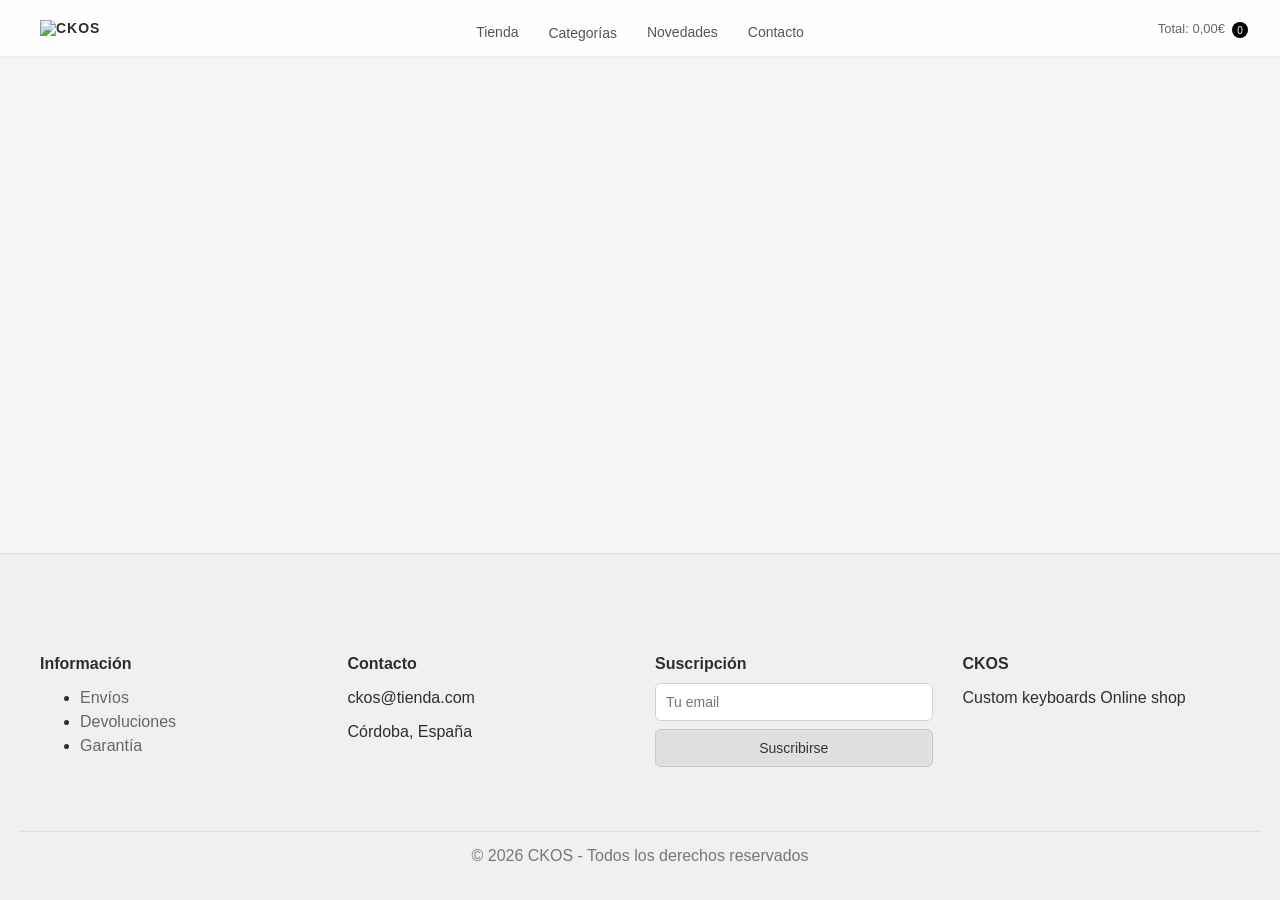
==== tienda/src/main/java/com/tfg/tienda/frontend/categoria.html @ b7582893 "desarrollo del frontend" ====
<!DOCTYPE html>
<html lang="es">
<head>
  <meta charset="UTF-8">
  <title>Categoría</title>
  <link rel="stylesheet" href="style.css">
</head>
<body>

<div id="header-container"></div>

<main>
  <h2 id="tituloCategoria"></h2>
  <div id="gridProductos" class="grid-categoria"></div>
</main>

<div id="footer-container"></div>

<script src="app.js"></script>
</body>
</html>
---- tienda/src/main/java/com/tfg/tienda/frontend/style.css ----
/* ===================== BASE ===================== */

body {
  margin: 0;
  font-family: Arial, sans-serif;
  background: #F5F5F5;
  color: #2E2E2E;
  overflow-x: hidden;
  display: flex;
  flex-direction: column;
}

html, body {
  height: 100%;
}

main {
  flex: 1;
}

/* ===================== HEADER ===================== */

header {
  text-align: center;
  padding: 20px;
  background: rgba(255, 255, 255, 1);
  backdrop-filter: blur(6px);
  border-bottom: 1px solid #E0E0E0;

  position: sticky;
  top: 0;
  z-index: 10000;
}
.header {
  display: grid;
  grid-template-columns: 1fr auto 1fr;
  align-items: center;
  padding: 14px 40px;
  border-bottom: 1px solid #eee;
  background: white;
  position: sticky;
  top: 0;
  z-index: 1000;
  background: rgba(255,255,255,0.9);
  backdrop-filter: blur(6px);
}

.logo {
  justify-self: start;
  font-weight: 600;
  font-size: 14px;
  letter-spacing: 1px;
}
.logo img {
  height: 100px;
  object-fit: contain;
}

.menu {
  display: flex;
  gap: 30px;
  justify-self: center;
}

.menu a {
  text-decoration: none;
  color: #555;
  font-size: 14px;
  transition: 0.2s;
}

.menu a:hover {
  color: black;
}

nav {
  margin-top: 10px;
  display: flex;
  justify-content: center;
  gap: 20px;
}

nav a {
  color: #555;
  text-decoration: none;
  font-weight: 500;
}

nav a:hover {
  color: #000;
}
.dropdown {
  position: relative;
}

.dropdown-menu {
  position: absolute;
  top:100%;
  left: 0;

  background: white;
  border: 1px solid #eee;
  padding: 10px 0;

  display: none;
  flex-direction: column;
  min-width: 160px;

  box-shadow: 0 10px 20px rgba(0,0,0,0.05);
}

.dropdown-menu a {
  padding: 8px 15px;
  font-size: 13px;
  color: #444;
}

.dropdown-menu a:hover {
  background: #f5f5f5;
}

.dropdown:hover .dropdown-menu {
  display: flex;
}

/* ===================== MAIN ===================== */

main {
  padding: 30px;
  color: #555;
}

/* ===================== PRODUCTO NOVEDAD ===================== */
.hero-producto {
  max-width: 1100px;
  margin: 40px auto;
  display: flex;
  flex-direction: column;
  align-items: center;
  background: #FFFFFF;
  border-radius: 16px;
  padding: 40px 30px;
  box-shadow: 0 10px 30px rgba(0,0,0,0.08);
}
.hero-producto img {
  width: 100%;          /* 🔥 ocupa todo el ancho */
  height: 200px;        /* 🔥 controla altura */
  object-fit: cover;    /* 🔥 recorta bien sin deformar */

  border-radius: 12px;
  margin-bottom: 20px;
}
.hero-info {
  text-align: center;
  max-width: 600px;
}

.hero-info h2 {
  font-size: 26px;
  margin-bottom: 10px;
}

.hero-info p {
  color: #666;
  margin-bottom: 15px;
}
.badge {
  display: inline-block;
  margin-bottom: 10px;
}
.hero-info button {
  background: #000;
  color: white;
  padding: 10px 16px;
  border-radius: 8px;
  border: none;
}

.hero-info button:hover {
  background: #333;
}
@media (max-width: 768px) {
  .hero-producto {
    flex-direction: column;
    text-align: center;
  }

  .hero-producto img {
    width: 100%;
  }
}

/* ===================== SECCIONES ===================== */

.seccion {
  max-width: 90%;
  margin: 40px auto;
}

.seccion h2 {
  text-align: center;
  margin-bottom: 15px;
  letter-spacing: 2px;
  color: #2E2E2E;
}

/* ===================== CARRUSEL ===================== */

.carousel-wrapper {
  position: relative;
  display: flex;
  align-items: center;
  max-width: 1100px;
  margin: 0 auto;
}

.carousel {

  display: flex;
  gap: 20px;
  padding: 20px 0;
  overflow: hidden;              /* 🔥 clave: oculta laterales */
  scroll-behavior: smooth;
  max-width: 1000px;             /* 🔥 ajusta según tamaño */
  margin: 0 auto;
}

.carousel::-webkit-scrollbar {
  display: none;
}

/* ===================== PRODUCTO ===================== */

.producto {

  width: 180px;          /* 🔥 tamaño fijo en carrusel */
  height: 260px;         /* 🔥 clave */
  display: flex;
  flex-direction: column;
  justify-content: space-between;
  background-color: whitesmoke;
  flex: 0 0 calc((100% - 80px) / 5); 
  max-width: calc((100% - 80px) / 5);
}

.producto:hover {
  transform: translateY(-6px);
  box-shadow: 0 12px 30px rgba(0,0,0,0.12);
}

.img-producto {

  width: 100%;
  height: 140px;         /* 🔥 MISMA altura para todas */
  object-fit: cover;
  border-radius: 10px;
}

.producto h4 {
  font-size: 14px;
  min-height: 34px;   /* 🔥 mantiene altura uniforme */
}

.producto p {
  margin: 5px 0;
}

/* ===================== BOTONES ===================== */

button {
  background: #EDEDED;
  border: 1px solid #D0D0D0;
  padding: 8px;
  color: #333;
  border-radius: 5px;
  cursor: pointer;
}

button:hover {
  background: #DCDCDC;
}

.producto button {
  background: #EDEDED;
  border: 1px solid #D0D0D0;
  padding: 8px 14px;
  border-radius: 6px;
  font-size: 13px;
}

.producto button:hover {
  background: #DCDCDC;
}

/* ===================== FLECHAS ===================== */

.arrow {
  background: none;
  border: none;
  font-size: 20px;
  cursor: pointer;
  color: #777;
  position: absolute;
  top: 50%;
  transform: translateY(-50%);
}
.arrow.left {
  left: -40px;   /* 🔥 fuera del carrusel */
}

.arrow.right {
  right: -40px;
}

.arrow:hover {
  color: #000;
}

/* ===================== MINI CARRITO ===================== */

.carrito-icono {
  justify-self: end;
  position: relative;
  cursor: pointer;
  font-size: 18px;
}

.carrito-icono i,
.carrito-icono svg {
  font-size: 20px;
}

.contador {
  position: absolute;
  top: -6px;
  right: -8px;

  background: black;
  color: white;

  font-size: 10px;
  min-width: 16px;
  height: 16px;

  display: flex;
  align-items: center;
  justify-content: center;

  border-radius: 999px;
  font-weight: 500;
}
.carrito-wrapper {
  justify-self: end;
  display: flex;
  align-items: center;
  gap: 15px;
}
.total {
  font-size: 13px;
  color: #666;
}

.carrito-icono:hover {
  transform: scale(1.05);
  transition: 0.15s;
}

.carrito-panel {
  position: fixed;
  top: 70px;
  right: 20px;
  width: 300px;
  max-height: 400px;
  overflow-y: auto;
  background: rgba(128, 128, 128, 0.5);
  color: rgba(0,0,0,0.8);
  border-radius: 12px;
  padding: 15px;
  box-shadow: 0 10px 25px rgba(0,0,0,0.4);
  z-index: 9999;
  transition: all 0.3s ease;
}

.oculto {
  opacity: 0;
  pointer-events: none;
  transform: translateY(-10px);
}

.item-carrito {
  display: grid;
  grid-template-columns: 1fr auto auto auto;
  align-items: center;
  gap: 10px;
  padding: 8px 0;
  border-bottom: 1px solid #333;
}
.item-carrito button {
  background: #2A2A2A;
  color: #F5F5F5;
  border: none;
}

.item-carrito button:hover {
  background: #444;
}

.eliminar {
  color: #ff6b6b;
}

.carrito-icono:hover .icono-carrito {
  fill: #000;
}




/* ===================== DETALLE PRODUCTO ===================== */

/* ===== CONTENEDOR DETALLE ===== */
.detalle {
  max-width: 1100px;
  margin: 40px auto;
  padding: 20px;
}

.detalle h1 {
  font-size: 28px;
  margin-bottom: 20px;
}

/* ===== GRID ===== */
.detalle-container {
  display: flex;
  gap: 40px;
  align-items: flex-start;
}

/* ===== IMAGEN ===== */
.imagen img {
  width: 500px;
  max-width: 100%;
  border-radius: 12px;
  object-fit: cover;
}

/* ===== INFO ===== */
.info {
  max-width: 400px;
}

#descripcion {
  font-size: 15px;
  color: #555;
  margin-bottom: 15px;
}

#caracteristicas {
  margin-bottom: 20px;
  padding-left: 18px;
  color: #444;
}

#caracteristicas li {
  margin-bottom: 6px;
}

/* ===== OPCIONES ===== */
.opciones {
  display: flex;
  gap: 15px;
  margin-bottom: 20px;
}

.opciones label {
  font-size: 14px;
  cursor: pointer;
}

/* ===== BLOQUE COMPRA ===== */
.compra {
  display: flex;
  flex-direction: column;
  gap: 12px;
}

/* ===== CANTIDAD ===== */
.cantidad {
  display: flex;
  align-items: center;
  gap: 10px;
}

.cantidad button {
  width: 32px;
  height: 32px;
  border: 1px solid #ccc;
  background: white;
  cursor: pointer;
  border-radius: 6px;
  transition: 0.2s;
}

.cantidad button:hover {
  background: #f2f2f2;
}

.cantidad input {
  width: 50px;
  text-align: center;
  border: 1px solid #ccc;
  border-radius: 6px;
  padding: 5px;
}

/* ===== BOTÓN PRINCIPAL ===== */
#btnAdd {
  width: 100%;
  padding: 12px;
  background: black;
  color: white;
  border: none;
  border-radius: 8px;
  cursor: pointer;
  font-weight: 500;
  transition: 0.2s;
}

#btnAdd:hover {
  background: #222;
  transform: translateY(-1px);
}

/* ===== RESPONSIVE ===== */
@media (max-width: 900px) {
  .detalle-container {
    flex-direction: column;
    align-items: center;
  }

  .info {
    max-width: 100%;
  }

  .imagen img {
    width: 100%;
  }
}

/* ===================== FOOTER ===================== */

.footer {
  background: #F0F0F0;
  width: 100%;
  padding-top: 40px;
  padding-bottom: 20px;
  border-top: 1px solid #E0E0E0;
}

.footer-top,
.footer-bottom {
  max-width: 1200px;
  margin: 0 auto;
  padding: 40px 20px;
}

.footer-top {
  display: grid;
  grid-template-columns: repeat(auto-fit, minmax(200px, 1fr));
  gap: 30px;
}

.footer-col h4 {
  margin-bottom: 10px;
  color: #2E2E2E;
}

.footer-col a {
  display: block;
  color: #666;
  text-decoration: none;
  margin-bottom: 6px;
}

.footer-col a:hover {
  color: #000;
}

.footer input,
.footer button {
  width: 100%;
  box-sizing: border-box;

  padding: 10px;
  border-radius: 6px;
  font-size: 14px;
}

.footer input {
  border: 1px solid #D0D0D0;
  background: #FFFFFF;
}

.footer button {
  margin-top: 8px;
  background: #E0E0E0;
  border: 1px solid #C8C8C8;
  color: #333;
}

.footer button:hover {
  background: #D5D5D5;
}

.footer-bottom {
  text-align: center;
  border-top: 1px solid #DDD;
  padding: 15px 20px;
  margin-top: 20px;
  color: #777;
}


/* ===================== CATEGORIAS ===================== */

.grid-categoria {
  display: grid;
  grid-template-columns: repeat(4, 1fr);
  gap: 30px;
  max-width: 1200px;
  margin: 0 auto;
}
.producto-grid {
  background: #FFFFFF;
  border-radius: 16px;
  padding: 20px;

  text-align: center;
  cursor: pointer;

  transition: all 0.25s ease;
  box-shadow: 0 4px 15px rgba(0,0,0,0.05);
}
.producto-grid img {
  width: 100%;
  height: 180px;
  object-fit: cover;

  border-radius: 12px;
  margin-bottom: 15px;
}
.producto-grid h4 {
  font-size: 16px;
  margin: 10px 0 5px;
}

.producto-grid p {
  color: #777;
  margin-bottom: 10px;
}
.producto-grid button {
  width: 100%;
}
.producto-grid:hover {
  transform: translateY(-6px);
  box-shadow: 0 12px 30px rgba(0,0,0,0.12);
}

/* ===================== NOVEDADES ===================== */

.titulo-blog {
  text-align: center;
  margin: 40px 0;
  font-size: 26px;
}

.blog-grid {
  display: flex;
  flex-direction: column;
  gap: 30px;
  max-width: 1000px;
  margin: auto;
}

.blog-card {
  display: flex;
  align-items: center;
  gap: 30px;
  cursor: pointer;
  background: #fff;
  padding: 20px;
  border-radius: 14px;
  box-shadow: 0 5px 20px rgba(0,0,0,0.08);
}

.blog-card:hover {
  transform: translateY(-4px);
}

/* alternar izquierda/derecha */
.blog-card:nth-child(even) {
  flex-direction: row-reverse;
}

.blog-card img {
  width: 300px;
  height: 180px;
  object-fit: cover;
  border-radius: 10px;
}

.blog-info {
  flex: 1;
}

.blog-info h3 {
  margin-bottom: 10px;
}

.blog-info p {
  color: #666;
}

.fecha {
  font-size: 13px;
  color: #999;
  margin-bottom: 6px;
}

/* ===================== NOTICIA ===================== */
.noticia-container {
  max-width: 900px;
  margin: 40px auto;
  padding: 20px;
}

.noticia-card img {
  width: 100%;
  max-height: 400px;
  object-fit: cover;
  border-radius: 12px;
  margin-bottom: 20px;
}

.noticia-info h1 {
  margin-bottom: 10px;
}

.noticia-info .contenido {
  line-height: 1.6;
  color: #444;
}

/* ===================== CONTACTO ===================== */
.contacto-container {
  display: flex;
  justify-content: center;
  margin-top: 30px;
}

#formContacto {
  display: flex;
  flex-direction: column;
  gap: 16px;
  width: 320px;
}

/* INPUTS */
#formContacto input,
#formContacto textarea {
  width: 100%;
  padding: 12px;
  border: 1px solid #ddd;
  border-radius: 8px;
  font-size: 14px;
  background: #fafafa;
  transition: all 0.2s ease;
}

/* EFECTO FOCUS */
#formContacto input:focus,
#formContacto textarea:focus {
  outline: none;
  border-color: #000;
  background: #fff;
}

/* TEXTAREA */
#formContacto textarea {
  height: 120px;
  resize: none;
}

/* BOTÓN */
#formContacto button {
  width: 100px;
  padding: 12px;
  background: #000;
  color: #fff;
  border: none;
  border-radius: 8px;
  font-weight: 500;
  cursor: pointer;
  transition: all 0.2s ease;
}

/* HOVER BOTÓN */
#formContacto button:hover {
  background: #222;
  transform: translateY(-1px);
}

/* TÍTULO */
.titulo-contacto {
  text-align: center;
  font-size: 22px;
  font-weight: 600;
  margin-top: 20px;
  margin-bottom: 10px;
}

/* ===================== INFO ===================== */
.info-page {
  max-width: 800px;
  margin: 40px auto;
  padding: 20px;
  line-height: 1.6;
}

.info-page h1 {
  margin-bottom: 20px;
}
/* ===================== RESPONSIVE ===================== */

/* tablet */

@media (max-width: 1024px) {
  .grid-categoria {
    grid-template-columns: repeat(2, 1fr);
  }

}

/* móvil */

@media (max-width: 600px) {
  .grid-categoria {
    grid-template-columns: 1fr;
  }
}
/* pantallas grandes */

@media (min-width: 1400px) {
  .grid-categoria {
    grid-template-columns: repeat(5, 1fr);
  }
}
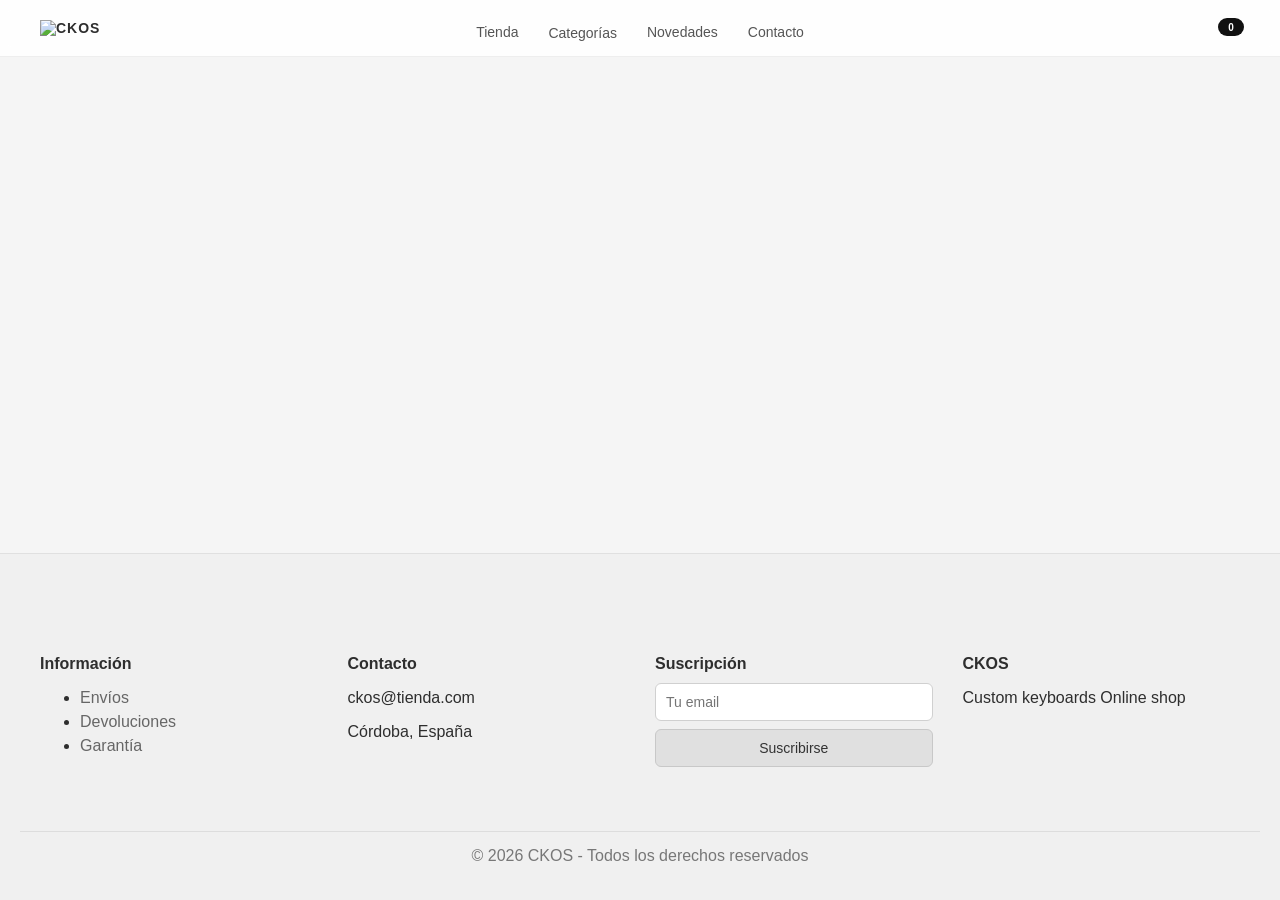
==== commit ff97948d: "carrito arreglado UI" ====
--- a/tienda/src/main/java/com/tfg/tienda/frontend/categoria.html
+++ b/tienda/src/main/java/com/tfg/tienda/frontend/categoria.html
@@ -16,6 +16,14 @@
 
 <div id="footer-container"></div>
 
+<!-- OVERLAY -->
+<div id="overlayCarrito" class="overlay" onclick="cerrarCarrito()"></div>
+
+<!-- PANEL CARRITO -->
+<div id="miniCarrito" class="mini-carrito">
+  <h3>Carrito</h3>
+  <div id="contenidoCarrito"></div>
+</div>
 <script src="app.js"></script>
 </body>
 </html>
--- a/tienda/src/main/java/com/tfg/tienda/frontend/style.css
+++ b/tienda/src/main/java/com/tfg/tienda/frontend/style.css
@@ -21,28 +21,23 @@
 /* ===================== HEADER ===================== */
 
 header {
-  text-align: center;
-  padding: 20px;
-  background: rgba(255, 255, 255, 1);
-  backdrop-filter: blur(6px);
-  border-bottom: 1px solid #E0E0E0;
-
-  position: sticky;
-  top: 0;
-  z-index: 10000;
-}
+  /* quita position, z-index y backdrop-filter de aquí */
+  background: transparent;
+  border: none;
+  padding: 0;
+}
+
 .header {
   display: grid;
   grid-template-columns: 1fr auto 1fr;
   align-items: center;
   padding: 14px 40px;
   border-bottom: 1px solid #eee;
-  background: white;
+  background: rgba(255, 255, 255, 0.9);
+  backdrop-filter: blur(6px);
   position: sticky;
   top: 0;
-  z-index: 1000;
-  background: rgba(255,255,255,0.9);
-  backdrop-filter: blur(6px);
+  z-index: 100;
 }
 
 .logo {
@@ -318,103 +313,229 @@
 
 /* ===================== MINI CARRITO ===================== */
 
+/* ================= WRAPPER ICONO ================= */
+
+.carrito-wrapper {
+  justify-self: end;
+  display: flex;
+  align-items: center;
+  gap: 15px;
+}
+
 .carrito-icono {
-  justify-self: end;
   position: relative;
   cursor: pointer;
-  font-size: 18px;
-}
-
-.carrito-icono i,
-.carrito-icono svg {
-  font-size: 20px;
+  font-size: 22px;
+  padding: 6px;
+  border-radius: 8px;
+  transition: background 0.2s ease;
+}
+
+.carrito-icono:hover {
+  background: rgba(0, 0, 0, 0.06);
 }
 
 .contador {
   position: absolute;
-  top: -6px;
-  right: -8px;
-
-  background: black;
+  top: -4px;
+  right: -4px;
+
+  background: #111;
   color: white;
 
   font-size: 10px;
-  min-width: 16px;
-  height: 16px;
+  font-weight: 600;
+  min-width: 18px;
+  height: 18px;
+  padding: 0 4px;
 
   display: flex;
   align-items: center;
   justify-content: center;
 
   border-radius: 999px;
-  font-weight: 500;
-}
-.carrito-wrapper {
-  justify-self: end;
-  display: flex;
-  align-items: center;
-  gap: 15px;
-}
-.total {
-  font-size: 13px;
-  color: #666;
-}
-
-.carrito-icono:hover {
-  transform: scale(1.05);
-  transition: 0.15s;
-}
-
-.carrito-panel {
+}
+
+/* ================= OVERLAY ================= */
+
+.overlay {
   position: fixed;
-  top: 70px;
-  right: 20px;
-  width: 300px;
-  max-height: 400px;
-  overflow-y: auto;
-  background: rgba(128, 128, 128, 0.5);
-  color: rgba(0,0,0,0.8);
-  border-radius: 12px;
-  padding: 15px;
-  box-shadow: 0 10px 25px rgba(0,0,0,0.4);
-  z-index: 9999;
-  transition: all 0.3s ease;
-}
-
-.oculto {
+  inset: 0;
+  background: rgba(0, 0, 0, 0.35);
+
   opacity: 0;
   pointer-events: none;
-  transform: translateY(-10px);
-}
+  transition: opacity 0.25s ease;
+  z-index: 9998;
+}
+
+.overlay.activo {
+  opacity: 1;
+  pointer-events: all;
+}
+
+/* ================= PANEL CARRITO ================= */
+
+.mini-carrito {
+  position: fixed;
+  top: 0;
+  right: -420px;
+  width: 380px;
+  height: 100%;
+
+  background: #fff;
+  box-shadow: -4px 0 24px rgba(0, 0, 0, 0.12);
+
+  display: flex;
+  flex-direction: column;
+
+  transition: right 0.3s ease;
+  z-index: 9999;
+}
+
+.mini-carrito.abierto {
+  right: 0;
+}
+
+/* ================= CABECERA ================= */
+
+.mini-carrito h3 {
+  margin: 0;
+  padding: 20px 20px 16px;
+  font-size: 16px;
+  font-weight: 600;
+  border-bottom: 1px solid #eee;
+  color: #111;
+}
+
+/* ================= CONTENIDO (scroll) ================= */
+
+#contenidoCarrito {
+  flex: 1;
+  overflow-y: auto;
+  padding: 12px 20px;
+}
+
+#contenidoCarrito::-webkit-scrollbar {
+  width: 4px;
+}
+
+#contenidoCarrito::-webkit-scrollbar-thumb {
+  background: #ddd;
+  border-radius: 4px;
+}
+
+/* ================= ITEMS ================= */
 
 .item-carrito {
   display: grid;
   grid-template-columns: 1fr auto auto auto;
   align-items: center;
   gap: 10px;
-  padding: 8px 0;
-  border-bottom: 1px solid #333;
-}
-.item-carrito button {
-  background: #2A2A2A;
-  color: #F5F5F5;
+
+  padding: 12px 0;
+  border-bottom: 1px solid #f0f0f0;
+}
+
+.item-carrito .nombre {
+  font-size: 13px;
+  font-weight: 500;
+  color: #222;
+  line-height: 1.4;
+}
+
+.item-carrito .precio {
+  font-size: 13px;
+  font-weight: 600;
+  color: #111;
+  white-space: nowrap;
+}
+
+/* ================= CONTROLES CANTIDAD ================= */
+
+.controles {
+  display: flex;
+  align-items: center;
+  gap: 6px;
+
+  background: #f5f5f5;
+  border-radius: 20px;
+  padding: 3px 8px;
+}
+
+.controles button {
+  background: none;
   border: none;
-}
-
-.item-carrito button:hover {
-  background: #444;
-}
-
-.eliminar {
-  color: #ff6b6b;
-}
-
-.carrito-icono:hover .icono-carrito {
-  fill: #000;
-}
-
-
-
+  cursor: pointer;
+  font-size: 15px;
+  color: #444;
+  line-height: 1;
+  padding: 0 2px;
+  transition: color 0.15s;
+}
+
+.controles button:hover {
+  color: #000;
+}
+
+.controles .cantidad {
+  font-size: 13px;
+  font-weight: 500;
+  min-width: 16px;
+  text-align: center;
+  color: #222;
+}
+
+/* ================= BOTÓN ELIMINAR ================= */
+
+.item-carrito .eliminar {
+  background: none;
+  border: none;
+  cursor: pointer;
+  font-size: 14px;
+  color: #bbb;
+  padding: 4px;
+  border-radius: 4px;
+  transition: color 0.15s, background 0.15s;
+}
+
+.item-carrito .eliminar:hover {
+  color: #e74c3c;
+  background: #fdf0f0;
+}
+
+/* ================= TOTAL ================= */
+
+.carrito-total {
+  padding: 16px 20px;
+  border-top: 1px solid #eee;
+  font-size: 15px;
+  font-weight: 600;
+  color: #111;
+  display: flex;
+  justify-content: space-between;
+}
+
+/* ================= BOTÓN CHECKOUT ================= */
+
+.btn-checkout {
+  display: block;
+  margin: 0 20px 20px;
+  padding: 13px;
+  background: #111;
+  color: white;
+  font-size: 14px;
+  font-weight: 600;
+  text-align: center;
+  border: none;
+  border-radius: 10px;
+  cursor: pointer;
+  transition: background 0.2s ease;
+}
+
+.btn-checkout:hover {
+  background: #333;
+}
 
 /* ===================== DETALLE PRODUCTO ===================== */
 
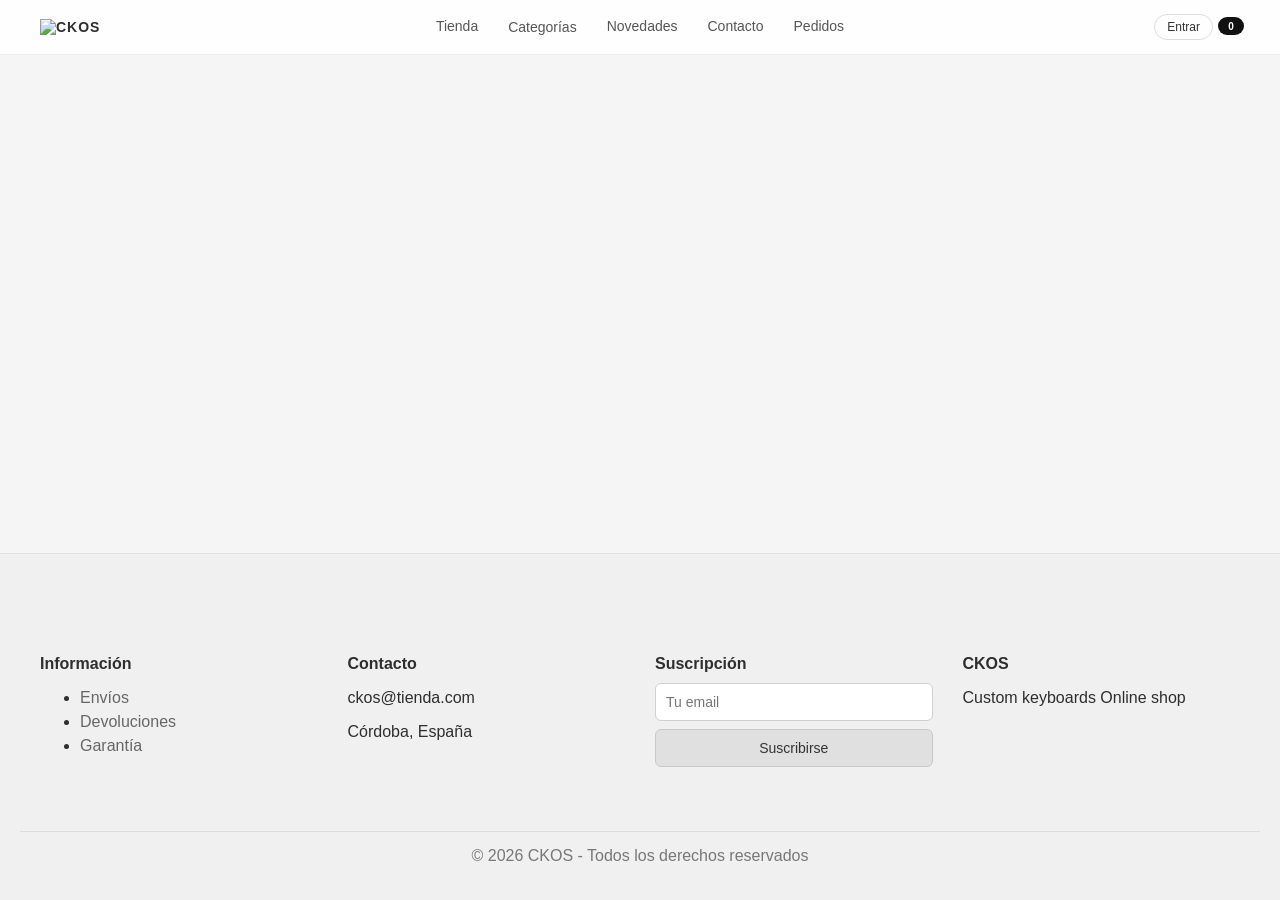
==== commit 26d681f3: "mejora accesibilidad" ====
--- a/tienda/src/main/java/com/tfg/tienda/frontend/categoria.html
+++ b/tienda/src/main/java/com/tfg/tienda/frontend/categoria.html
@@ -1,7 +1,17 @@
 <!DOCTYPE html>
+<!--
+  categoria.html — Grid de productos filtrado por categoría
+
+  Recibe el filtro mediante ?cat=<nombre> en la URL.
+  app.js cargarProductosPorCategoria() lee ese parámetro, obtiene el listado
+  completo de /productos y filtra por categoria.nombre (insensible a mayúsculas).
+  El resultado se pinta en #gridProductos con la clase .grid-categoria (4 columnas
+  en desktop, 2 en tablet, 1 en movil segun style.css).
+-->
 <html lang="es">
 <head>
   <meta charset="UTF-8">
+  <meta name="viewport" content="width=device-width, initial-scale=1.0">
   <title>Categoría</title>
   <link rel="stylesheet" href="style.css">
 </head>
--- a/tienda/src/main/java/com/tfg/tienda/frontend/style.css
+++ b/tienda/src/main/java/com/tfg/tienda/frontend/style.css
@@ -1,3 +1,34 @@
+/*
+ * style.css — Hoja de estilos global de la tienda TFG
+ *
+ * Estructura:
+ *   BASE           → reset y tipografía general
+ *   HEADER         → barra de navegación sticky con logo, menú y carrito
+ *   PRODUCTO NOVEDAD → hero destacado en la home
+ *   SECCIONES      → contenedores genéricos de página
+ *   CARRUSEL       → slider horizontal de productos
+ *   PRODUCTO       → tarjeta de producto (usada en carrusel)
+ *   BOTONES        → estilos base de botones
+ *   FLECHAS        → controles de navegación del carrusel
+ *   MINI CARRITO   → panel lateral deslizante + overlay
+ *   DETALLE        → página de detalle de un producto
+ *   FOOTER         → pie de página con columnas y newsletter
+ *   CATEGORIAS     → grid de productos filtrado por categoría
+ *   NOVEDADES      → listado de entradas tipo blog
+ *   NOTICIA        → vista detalle de una entrada de blog
+ *   CONTACTO       → formulario de contacto centrado
+ *   INFO           → páginas de texto estático (política, términos…)
+ *   LOGIN          → modal de autenticación (login / registro)
+ *   RESPONSIVE     → media queries para tablet y móvil
+ *
+ * Breakpoints:
+ *   >= 1400px   Pantallas grandes   (5 columnas en categorías)
+ *   1025-1399px Desktop estándar    (estilos base)
+ *    769-1024px Tablet              (4 productos, 2 columnas)
+ *    481-768px  Móvil grande        (menú compacto, 2 columnas)
+ *   <= 480px    Móvil pequeño       (1 columna, panel carrito 100%)
+ */
+
 /* ===================== BASE ===================== */
 
 body {
@@ -16,6 +47,8 @@
 
 main {
   flex: 1;
+  padding: 30px;
+  color: #555;
 }
 
 /* ===================== HEADER ===================== */
@@ -68,22 +101,6 @@
   color: black;
 }
 
-nav {
-  margin-top: 10px;
-  display: flex;
-  justify-content: center;
-  gap: 20px;
-}
-
-nav a {
-  color: #555;
-  text-decoration: none;
-  font-weight: 500;
-}
-
-nav a:hover {
-  color: #000;
-}
 .dropdown {
   position: relative;
 }
@@ -116,13 +133,6 @@
 
 .dropdown:hover .dropdown-menu {
   display: flex;
-}
-
-/* ===================== MAIN ===================== */
-
-main {
-  padding: 30px;
-  color: #555;
 }
 
 /* ===================== PRODUCTO NOVEDAD ===================== */
@@ -276,15 +286,9 @@
 }
 
 .producto button {
-  background: #EDEDED;
-  border: 1px solid #D0D0D0;
   padding: 8px 14px;
   border-radius: 6px;
   font-size: 13px;
-}
-
-.producto button:hover {
-  background: #DCDCDC;
 }
 
 /* ===================== FLECHAS ===================== */
@@ -952,26 +956,337 @@
 .info-page h1 {
   margin-bottom: 20px;
 }
+
+/* ===================== LOGIN ===================== */
+.modal-auth {
+  position: fixed;
+  inset: 0;
+  background: rgba(0,0,0,0.45);
+  display: flex;
+  align-items: center;
+  justify-content: center;
+  z-index: 10000;
+  opacity: 0;
+  pointer-events: none;
+  transition: opacity .2s ease;
+}
+
+.modal-auth.activo {
+  opacity: 1;
+  pointer-events: all;
+}
+
+.modal-auth-box {
+  background: white;
+  border-radius: 14px;
+  padding: 32px 28px;
+  width: 100%;
+  max-width: 360px;
+  display: flex;
+  flex-direction: column;
+  gap: 12px;
+  position: relative;
+}
+
+.modal-auth-box h2 {
+  font-size: 18px;
+  font-weight: 600;
+  margin-bottom: 4px;
+}
+
+.modal-auth-box input {
+  padding: 10px 14px;
+  border: 1px solid #ddd;
+  border-radius: 8px;
+  font-size: 14px;
+  outline: none;
+  transition: border .15s;
+}
+
+.modal-auth-box input:focus { border-color: #111; }
+
+.modal-auth-box button#authSubmit {
+  padding: 12px;
+  background: #111;
+  color: white;
+  border: none;
+  border-radius: 8px;
+  font-size: 14px;
+  font-weight: 500;
+  cursor: pointer;
+  transition: background .2s;
+}
+
+.modal-auth-box button#authSubmit:hover { background: #333; }
+
+.modal-auth-close {
+  position: absolute;
+  top: 14px;
+  right: 16px;
+  background: none;
+  border: none;
+  font-size: 16px;
+  cursor: pointer;
+  color: #aaa;
+}
+
+.modal-auth-close:hover { color: #111; }
+
+.modal-auth-box a { color: #111; font-weight: 500; }
+
 /* ===================== RESPONSIVE ===================== */
 
-/* tablet */
-
+/* ===== TABLET (≤ 1024px) ===== */
 @media (max-width: 1024px) {
+  .header {
+    padding: 12px 20px;
+  }
+
+  .logo img {
+    height: 75px;
+  }
+
+  .menu {
+    gap: 18px;
+  }
+
+  /* Carrusel: 4 productos visibles */
+  .carousel {
+    max-width: 100%;
+  }
+
+  .producto {
+    flex: 0 0 calc((100% - 60px) / 4);
+    max-width: calc((100% - 60px) / 4);
+  }
+
+  /* Categorías: 2 columnas en tablet */
   .grid-categoria {
     grid-template-columns: repeat(2, 1fr);
   }
 
-}
-
-/* móvil */
-
-@media (max-width: 600px) {
+  /* Blog: imagen más pequeña */
+  .blog-card img {
+    width: 220px;
+    height: 150px;
+  }
+
+  /* Hero: menos margen lateral */
+  .hero-producto {
+    margin: 20px 15px;
+  }
+
+  /* Detalle: menos separación entre imagen e info */
+  .detalle-container {
+    gap: 25px;
+  }
+}
+
+/* ===== TABLET/MÓVIL (≤ 768px) ===== */
+@media (max-width: 768px) {
+  main {
+    padding: 16px;
+  }
+
+  /* Header: logo+carrito en fila, menú debajo */
+  .header {
+    grid-template-columns: 1fr auto;
+    grid-template-rows: auto auto;
+    padding: 10px 16px;
+    gap: 8px;
+  }
+
+  .logo {
+    grid-column: 1;
+    grid-row: 1;
+  }
+
+  .logo img {
+    height: 60px;
+  }
+
+  .carrito-wrapper {
+    grid-column: 2;
+    grid-row: 1;
+  }
+
+  .menu {
+    grid-column: 1 / -1;
+    grid-row: 2;
+    justify-self: center;
+    flex-wrap: wrap;
+    justify-content: center;
+    gap: 12px;
+  }
+
+  /* Flechas del carrusel: se ocultan porque el scroll táctil las sustituye */
+  .arrow.left,
+  .arrow.right {
+    display: none;
+  }
+
+  .carousel-wrapper {
+    padding: 0;
+  }
+
+  /* Carrusel: scroll táctil con 2 productos visibles */
+  .carousel {
+    overflow-x: auto;
+    padding-bottom: 10px;
+    scroll-snap-type: x mandatory;
+  }
+
+  .producto {
+    flex: 0 0 calc((100% - 20px) / 2);
+    max-width: calc((100% - 20px) / 2);
+    scroll-snap-align: start;
+  }
+
+  /* Blog: columna única, imagen ancha */
+  .blog-card {
+    flex-direction: column !important;
+    text-align: center;
+  }
+
+  .blog-card img {
+    width: 100%;
+    height: 200px;
+  }
+
+  /* Categorías: 2 columnas con menos gap */
+  .grid-categoria {
+    grid-template-columns: repeat(2, 1fr);
+    gap: 16px;
+  }
+
+  /* Hero: menos padding */
+  .hero-producto {
+    margin: 16px;
+    padding: 24px 16px;
+  }
+
+  /* Mini carrito: ocupa el ancho completo en móvil */
+  .mini-carrito {
+    width: 100%;
+    right: -100%;
+  }
+
+  .mini-carrito.abierto {
+    right: 0;
+  }
+
+  /* Detalle: imagen arriba, info abajo */
+  .detalle-container {
+    flex-direction: column;
+    align-items: center;
+  }
+
+  .info {
+    max-width: 100%;
+  }
+
+  .imagen img {
+    width: 100%;
+  }
+
+  /* Contacto: formulario de ancho completo */
+  .contacto-container {
+    padding: 0 16px;
+  }
+
+  #formContacto {
+    width: 100%;
+    box-sizing: border-box;
+  }
+
+  /* Secciones genéricas: sin márgenes laterales */
+  .seccion {
+    max-width: 100%;
+    margin: 24px auto;
+  }
+}
+
+/* ===== MÓVIL (≤ 480px) ===== */
+@media (max-width: 480px) {
+  main {
+    padding: 12px;
+  }
+
+  /* Header: más compacto */
+  .header {
+    padding: 8px 12px;
+  }
+
+  .logo img {
+    height: 45px;
+  }
+
+  .menu {
+    gap: 8px;
+  }
+
+  .menu a {
+    font-size: 12px;
+  }
+
+  /* Categorías: 1 columna */
   .grid-categoria {
     grid-template-columns: 1fr;
-  }
-}
-/* pantallas grandes */
-
+    gap: 12px;
+  }
+
+  /* Carrusel: 1 producto centrado por vez */
+  .producto {
+    flex: 0 0 80%;
+    max-width: 80%;
+  }
+
+  /* Hero */
+  .hero-info h2 {
+    font-size: 20px;
+  }
+
+  /* Detalle */
+  .detalle {
+    padding: 12px;
+    margin: 20px auto;
+  }
+
+  .detalle h1 {
+    font-size: 22px;
+  }
+
+  /* Opciones de talla/color: wrap en filas */
+  .opciones {
+    flex-wrap: wrap;
+    gap: 10px;
+  }
+
+  /* Modal auth: casi pantalla completa */
+  .modal-auth-box {
+    width: 90%;
+    padding: 24px 20px;
+  }
+
+  /* Botón checkout con menos margen */
+  .btn-checkout {
+    margin: 0 12px 12px;
+  }
+
+  /* Footer: padding reducido */
+  .footer-top,
+  .footer-bottom {
+    padding: 24px 16px;
+  }
+
+  /* Noticia */
+  .noticia-container {
+    padding: 12px;
+    margin: 20px auto;
+  }
+}
+
+/* ===== PANTALLAS GRANDES (≥ 1400px) ===== */
 @media (min-width: 1400px) {
   .grid-categoria {
     grid-template-columns: repeat(5, 1fr);
